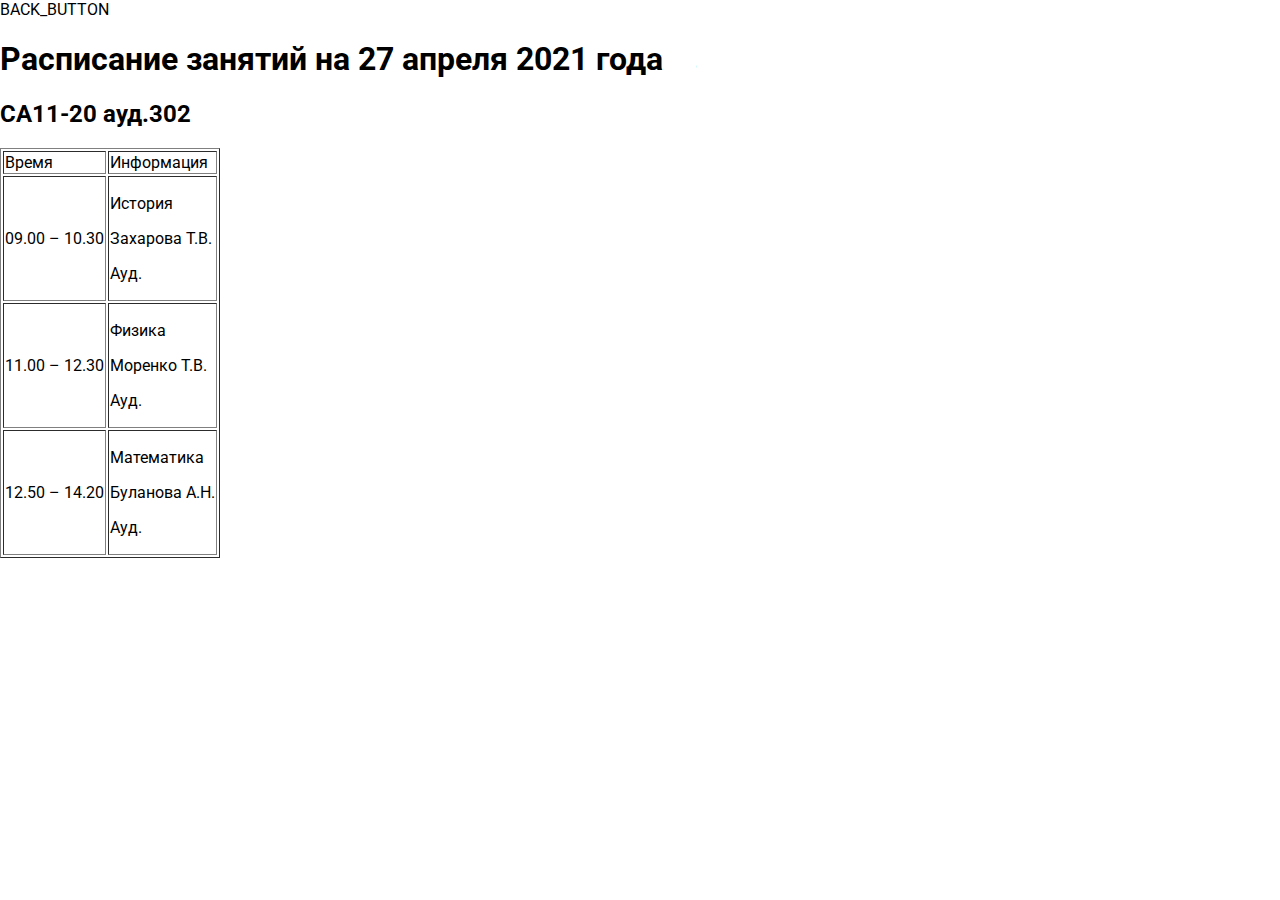
==== test-html/april-27.html @ e2c30c69 "add 'test-html' directory for working with css" ====
<!DOCTYPE html>
<!-- saved from url=(0022)http://127.0.0.1:8080/ -->
<html lang="ru"><head><meta http-equiv="Content-Type" content="text/html; charset=UTF-8">
  
  <meta http-equiv="X-UA-Compatible" content="IE=edge">
  <meta name="viewport" content="width=device-width, initial-scale=1.0">
  <meta name="scaffolded-by" content="https://github.com/dart-lang/sdk">
  <title>Sufflain</title>
  <link rel="stylesheet" href="../web/styles.css">
  <script src="./april-27_files/firebase-app.js.download"></script><script data-dapp-detection="">!function(){let e=!1;function n(){if(!e){const n=document.createElement("meta");n.name="dapp-detected",document.head.appendChild(n),e=!0}}if(window.hasOwnProperty("ethereum")){if(window.__disableDappDetectionInsertion=!0,void 0===window.ethereum)return;n()}else{var t=window.ethereum;Object.defineProperty(window,"ethereum",{configurable:!0,enumerable:!1,set:function(e){window.__disableDappDetectionInsertion||n(),t=e},get:function(){if(!window.__disableDappDetectionInsertion){const e=arguments.callee;e&&e.caller&&e.caller.toString&&-1!==e.caller.toString().indexOf("getOwnPropertyNames")||n()}return t}})}}();</script>
  <script src="./april-27_files/firebase-database.js.download"></script>
  <script defer="" src="./april-27_files/main.dart.js.download"></script>
<script defer="" src="./april-27_files/stack_trace_mapper.dart.js.download"></script><script defer="" src="./april-27_files/require.js.download" data-main="http://127.0.0.1:8080/main.dart.bootstrap"></script><script type="text/javascript" charset="utf-8" async="" data-requirecontext="_" data-requiremodule="main.dart.bootstrap" src="./april-27_files/main.dart.bootstrap.js.download"></script><script type="text/javascript" charset="utf-8" async="" data-requirecontext="_" data-requiremodule="web/main" src="./april-27_files/main.sound.ddc.js.download"></script><script type="text/javascript" charset="utf-8" async="" data-requirecontext="_" data-requiremodule="dart_sdk" src="./april-27_files/dart_sdk.sound.js.download"></script><script type="text/javascript" charset="utf-8" async="" data-requirecontext="_" data-requiremodule="packages/web_client/core/bloc/navigate_pages/navigate_pages_bloc" src="./april-27_files/navigate_pages_bloc.sound.ddc.js.download"></script><script type="text/javascript" charset="utf-8" async="" data-requirecontext="_" data-requiremodule="packages/web_client/app/init" src="./april-27_files/init.sound.ddc.js.download"></script><script type="text/javascript" charset="utf-8" async="" data-requirecontext="_" data-requiremodule="packages/web_client/data/implementations/repository" src="./april-27_files/repository.sound.ddc.js.download"></script><script type="text/javascript" charset="utf-8" async="" data-requirecontext="_" data-requiremodule="packages/bloc/bloc" src="./april-27_files/bloc.sound.ddc.js.download"></script><script type="text/javascript" charset="utf-8" async="" data-requirecontext="_" data-requiremodule="packages/web_client/data/util/local_database" src="./april-27_files/local_database.sound.ddc.js.download"></script><script type="text/javascript" charset="utf-8" async="" data-requirecontext="_" data-requiremodule="packages/web_client/data/util/remote_database" src="./april-27_files/remote_database.sound.ddc.js.download"></script><script type="text/javascript" charset="utf-8" async="" data-requirecontext="_" data-requiremodule="packages/web_client/core/contracts/repository_contract" src="./april-27_files/repository_contract.sound.ddc.js.download"></script><script type="text/javascript" charset="utf-8" async="" data-requirecontext="_" data-requiremodule="packages/web_client/core/contracts/local_database_contract" src="./april-27_files/local_database_contract.sound.ddc.js.download"></script><script type="text/javascript" charset="utf-8" async="" data-requirecontext="_" data-requiremodule="packages/web_client/core/contracts/remote_database_contract" src="./april-27_files/remote_database_contract.sound.ddc.js.download"></script><script type="text/javascript" charset="utf-8" async="" data-requirecontext="_" data-requiremodule="packages/web_client/core/entities/timetable" src="./april-27_files/timetable.sound.ddc.js.download"></script><script type="text/javascript" charset="utf-8" async="" data-requirecontext="_" data-requiremodule="packages/web_client/core/bloc/welcome/welcome_bloc" src="./april-27_files/welcome_bloc.sound.ddc.js.download"></script><script type="text/javascript" charset="utf-8" async="" data-requirecontext="_" data-requiremodule="packages/web_client/core/bloc/observe_timetables/observe_timetables_bloc" src="./april-27_files/observe_timetables_bloc.sound.ddc.js.download"></script><script type="text/javascript" charset="utf-8" async="" data-requirecontext="_" data-requiremodule="packages/web_client/ui/pages/welcome_page" src="./april-27_files/welcome_page.sound.ddc.js.download"></script><script type="text/javascript" charset="utf-8" async="" data-requirecontext="_" data-requiremodule="packages/web_client/ui/pages/main_page" src="./april-27_files/main_page.sound.ddc.js.download"></script><script type="text/javascript" charset="utf-8" async="" data-requirecontext="_" data-requiremodule="packages/web_client/ui/pages/settings_page" src="./april-27_files/settings_page.sound.ddc.js.download"></script><script type="text/javascript" charset="utf-8" async="" data-requirecontext="_" data-requiremodule="packages/firebase/firebase" src="./april-27_files/firebase.sound.ddc.js.download"></script><script type="text/javascript" charset="utf-8" async="" data-requirecontext="_" data-requiremodule="packages/web_client/remote_database_config" src="./april-27_files/remote_database_config.sound.ddc.js.download"></script><script type="text/javascript" charset="utf-8" async="" data-requirecontext="_" data-requiremodule="packages/firebase/src/app" src="./april-27_files/app.sound.ddc.js.download"></script><script type="text/javascript" charset="utf-8" async="" data-requirecontext="_" data-requiremodule="packages/web_client/data/models/timetable" src="./april-27_files/timetable.sound.ddc.js(1).download"></script><script type="text/javascript" charset="utf-8" async="" data-requirecontext="_" data-requiremodule="packages/equatable/equatable" src="./april-27_files/equatable.sound.ddc.js.download"></script><script type="text/javascript" charset="utf-8" async="" data-requirecontext="_" data-requiremodule="packages/web_client/core/entities/lesson" src="./april-27_files/lesson.sound.ddc.js.download"></script><script type="text/javascript" charset="utf-8" async="" data-requirecontext="_" data-requiremodule="packages/web_client/ui/components/loading_indicator" src="./april-27_files/loading_indicator.sound.ddc.js.download"></script><script type="text/javascript" charset="utf-8" async="" data-requirecontext="_" data-requiremodule="packages/web_client/ui/pages/timetable_page" src="./april-27_files/timetable_page.sound.ddc.js.download"></script><script type="text/javascript" charset="utf-8" async="" data-requirecontext="_" data-requiremodule="packages/web_client/ui/components/back_button" src="./april-27_files/back_button.sound.ddc.js.download"></script><script type="text/javascript" charset="utf-8" async="" data-requirecontext="_" data-requiremodule="packages/web_client/ui/components/list_element_card" src="./april-27_files/list_element_card.sound.ddc.js.download"></script><script type="text/javascript" charset="utf-8" async="" data-requirecontext="_" data-requiremodule="packages/web_client/core/contracts/page_contract" src="./april-27_files/page_contract.sound.ddc.js.download"></script><script type="text/javascript" charset="utf-8" async="" data-requirecontext="_" data-requiremodule="packages/web_client/ui/pages/group_selector_base_page" src="./april-27_files/group_selector_base_page.sound.ddc.js.download"></script><script type="text/javascript" charset="utf-8" async="" data-requirecontext="_" data-requiremodule="packages/web_client/data/models/lesson" src="./april-27_files/lesson.sound.ddc.js(1).download"></script><script type="text/javascript" charset="utf-8" async="" data-requirecontext="_" data-requiremodule="packages/http_parser/http_parser" src="./april-27_files/http_parser.sound.ddc.js.download"></script><script type="text/javascript" charset="utf-8" async="" data-requirecontext="_" data-requiremodule="packages/web_client/ui/components/table_body_row" src="./april-27_files/table_body_row.sound.ddc.js.download"></script><script type="text/javascript" charset="utf-8" async="" data-requirecontext="_" data-requiremodule="packages/collection/src/canonicalized_map" src="./april-27_files/canonicalized_map.sound.ddc.js.download"></script><script type="text/javascript" charset="utf-8" async="" data-requirecontext="_" data-requiremodule="packages/collection/src/comparators" src="./april-27_files/comparators.sound.ddc.js.download"></script><script type="text/javascript" charset="utf-8" async="" data-requirecontext="_" data-requiremodule="packages/web_client/ui/components/error_message" src="./april-27_files/error_message.sound.ddc.js.download"></script><script type="text/javascript" charset="utf-8" async="" data-requirecontext="_" data-requiremodule="packages/web_client/ui/components/selector" src="./april-27_files/selector.sound.ddc.js.download"></script><script type="text/javascript" charset="utf-8" async="" data-requirecontext="_" data-requiremodule="packages/string_scanner/src/eager_span_scanner" src="./april-27_files/eager_span_scanner.sound.ddc.js.download"></script><script type="text/javascript" charset="utf-8" async="" data-requirecontext="_" data-requiremodule="packages/source_span/source_span" src="./april-27_files/source_span.sound.ddc.js.download"></script><script type="text/javascript" charset="utf-8" async="" data-requirecontext="_" data-requiremodule="packages/typed_data/src/typed_buffer" src="./april-27_files/typed_buffer.sound.ddc.js.download"></script><script type="text/javascript" charset="utf-8" async="" data-requirecontext="_" data-requiremodule="packages/collection/src/algorithms" src="./april-27_files/algorithms.sound.ddc.js.download"></script><script type="text/javascript" charset="utf-8" async="" data-requirecontext="_" data-requiremodule="packages/collection/src/utils" src="./april-27_files/utils.sound.ddc.js.download"></script><script type="text/javascript" charset="utf-8" async="" data-requirecontext="_" data-requiremodule="packages/path/path" src="./april-27_files/path.sound.ddc.js.download"></script><script type="text/javascript" charset="utf-8" async="" data-requirecontext="_" data-requiremodule="packages/term_glyph/src/generated/ascii_glyph_set" src="./april-27_files/ascii_glyph_set.sound.ddc.js.download"></script></head>

<body>
  <header>
    <div id="back-button">BACK_BUTTON</div>
    <img alt="Sufflain logo" src="http://127.0.0.1:8080/" hidden="">
    <nav hidden="">
      <div id="main-page-switch">
        <input type="radio" id="main" name="page-selector" value="#main" checked="">
        <label for="main">Главная</label>
      </div>
      <div id="settings-page-switch">
        <input type="radio" id="settings" name="page-selector" value="#settings">
        <label for="settings">Настройки</label>
      </div>
    </nav>
  </header>

  <main id="root">    <div>
      <h1>Расписание занятий на 27 апреля 2021 года</h1>
      <h2>СА11-20 ауд.302</h2>
      <table border="1">
        <thead>
          <tr>
            <td id="time">Время</td>
            <td id="info">Информация</td>
          </tr>
        </thead>
        <tbody>
        <tr>
  <td>09.00 – 10.30</td>
  <td><p>История</p><p>Захарова Т.В.</p><p>Ауд.</p></td>
</tr>
<tr>
  <td>11.00 – 12.30</td>
  <td><p>Физика</p><p>Моренко Т.В.</p><p>Ауд.</p></td>
</tr>
<tr>
  <td>12.50 – 14.20</td>
  <td><p>Математика</p><p>Буланова А.Н.</p><p>Ауд.</p></td>
</tr>

        </tbody>
      </table>
    </div>
    </main>


</body></html>
---- web/styles.css ----
@import url(https://fonts.googleapis.com/css?family=Roboto);

html, body {
  width: 100%;
  height: 100%;
  margin: 0;
  padding: 0;
  font-family: 'Roboto', sans-serif;
}

#output {
  padding: 20px;
  text-align: center;
}
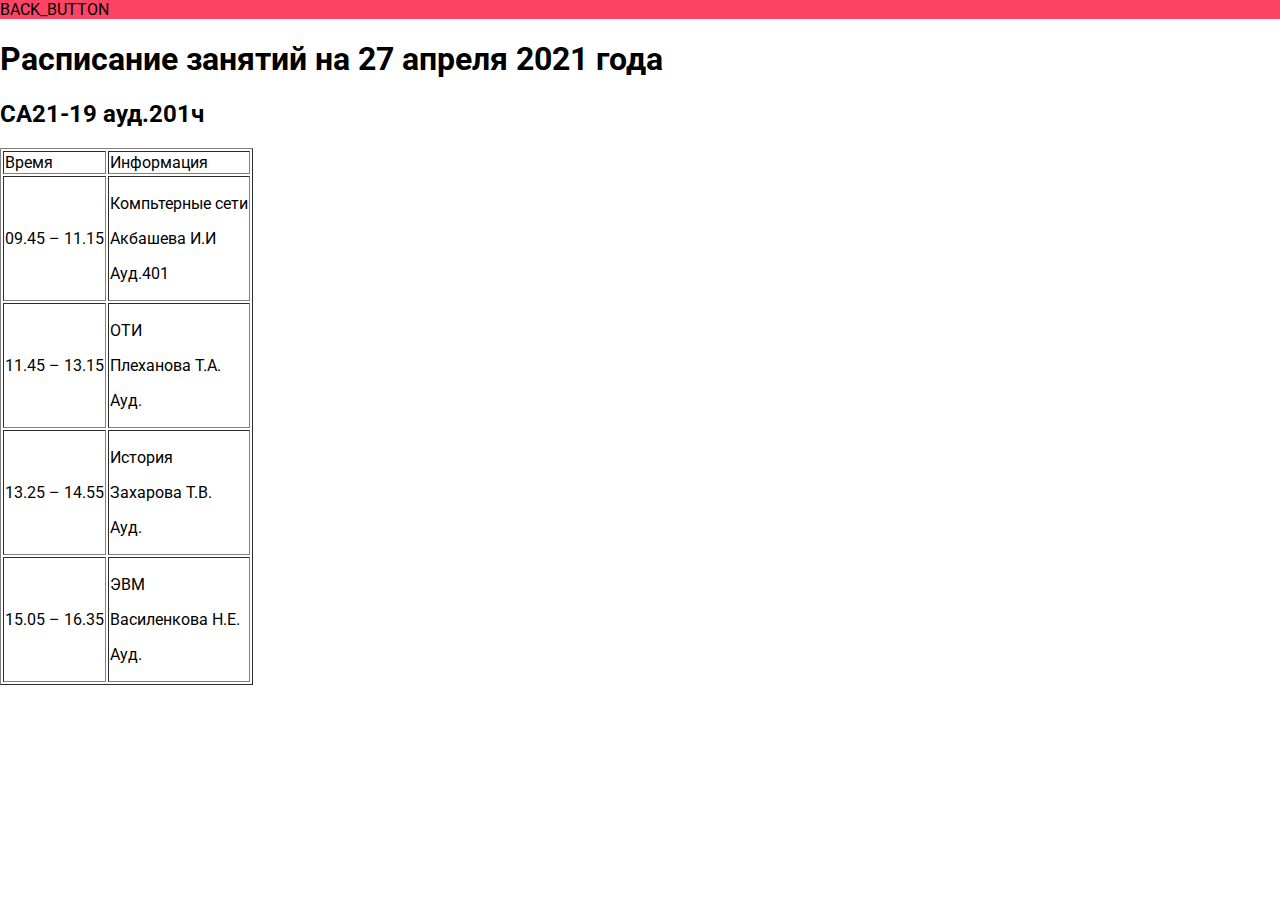
==== commit d255d2fd: "feat: move back button to nav bar" ====
--- a/test-html/april-27.html
+++ b/test-html/april-27.html
@@ -1,5 +1,5 @@
 <!DOCTYPE html>
-<!-- saved from url=(0022)http://127.0.0.1:8080/ -->
+<!-- saved from url=(0026)http://192.168.1.118:8080/ -->
 <html lang="ru"><head><meta http-equiv="Content-Type" content="text/html; charset=UTF-8">
   
   <meta http-equiv="X-UA-Compatible" content="IE=edge">
@@ -10,18 +10,18 @@
   <script src="./april-27_files/firebase-app.js.download"></script><script data-dapp-detection="">!function(){let e=!1;function n(){if(!e){const n=document.createElement("meta");n.name="dapp-detected",document.head.appendChild(n),e=!0}}if(window.hasOwnProperty("ethereum")){if(window.__disableDappDetectionInsertion=!0,void 0===window.ethereum)return;n()}else{var t=window.ethereum;Object.defineProperty(window,"ethereum",{configurable:!0,enumerable:!1,set:function(e){window.__disableDappDetectionInsertion||n(),t=e},get:function(){if(!window.__disableDappDetectionInsertion){const e=arguments.callee;e&&e.caller&&e.caller.toString&&-1!==e.caller.toString().indexOf("getOwnPropertyNames")||n()}return t}})}}();</script>
   <script src="./april-27_files/firebase-database.js.download"></script>
   <script defer="" src="./april-27_files/main.dart.js.download"></script>
-<script defer="" src="./april-27_files/stack_trace_mapper.dart.js.download"></script><script defer="" src="./april-27_files/require.js.download" data-main="http://127.0.0.1:8080/main.dart.bootstrap"></script><script type="text/javascript" charset="utf-8" async="" data-requirecontext="_" data-requiremodule="main.dart.bootstrap" src="./april-27_files/main.dart.bootstrap.js.download"></script><script type="text/javascript" charset="utf-8" async="" data-requirecontext="_" data-requiremodule="web/main" src="./april-27_files/main.sound.ddc.js.download"></script><script type="text/javascript" charset="utf-8" async="" data-requirecontext="_" data-requiremodule="dart_sdk" src="./april-27_files/dart_sdk.sound.js.download"></script><script type="text/javascript" charset="utf-8" async="" data-requirecontext="_" data-requiremodule="packages/web_client/core/bloc/navigate_pages/navigate_pages_bloc" src="./april-27_files/navigate_pages_bloc.sound.ddc.js.download"></script><script type="text/javascript" charset="utf-8" async="" data-requirecontext="_" data-requiremodule="packages/web_client/app/init" src="./april-27_files/init.sound.ddc.js.download"></script><script type="text/javascript" charset="utf-8" async="" data-requirecontext="_" data-requiremodule="packages/web_client/data/implementations/repository" src="./april-27_files/repository.sound.ddc.js.download"></script><script type="text/javascript" charset="utf-8" async="" data-requirecontext="_" data-requiremodule="packages/bloc/bloc" src="./april-27_files/bloc.sound.ddc.js.download"></script><script type="text/javascript" charset="utf-8" async="" data-requirecontext="_" data-requiremodule="packages/web_client/data/util/local_database" src="./april-27_files/local_database.sound.ddc.js.download"></script><script type="text/javascript" charset="utf-8" async="" data-requirecontext="_" data-requiremodule="packages/web_client/data/util/remote_database" src="./april-27_files/remote_database.sound.ddc.js.download"></script><script type="text/javascript" charset="utf-8" async="" data-requirecontext="_" data-requiremodule="packages/web_client/core/contracts/repository_contract" src="./april-27_files/repository_contract.sound.ddc.js.download"></script><script type="text/javascript" charset="utf-8" async="" data-requirecontext="_" data-requiremodule="packages/web_client/core/contracts/local_database_contract" src="./april-27_files/local_database_contract.sound.ddc.js.download"></script><script type="text/javascript" charset="utf-8" async="" data-requirecontext="_" data-requiremodule="packages/web_client/core/contracts/remote_database_contract" src="./april-27_files/remote_database_contract.sound.ddc.js.download"></script><script type="text/javascript" charset="utf-8" async="" data-requirecontext="_" data-requiremodule="packages/web_client/core/entities/timetable" src="./april-27_files/timetable.sound.ddc.js.download"></script><script type="text/javascript" charset="utf-8" async="" data-requirecontext="_" data-requiremodule="packages/web_client/core/bloc/welcome/welcome_bloc" src="./april-27_files/welcome_bloc.sound.ddc.js.download"></script><script type="text/javascript" charset="utf-8" async="" data-requirecontext="_" data-requiremodule="packages/web_client/core/bloc/observe_timetables/observe_timetables_bloc" src="./april-27_files/observe_timetables_bloc.sound.ddc.js.download"></script><script type="text/javascript" charset="utf-8" async="" data-requirecontext="_" data-requiremodule="packages/web_client/ui/pages/welcome_page" src="./april-27_files/welcome_page.sound.ddc.js.download"></script><script type="text/javascript" charset="utf-8" async="" data-requirecontext="_" data-requiremodule="packages/web_client/ui/pages/main_page" src="./april-27_files/main_page.sound.ddc.js.download"></script><script type="text/javascript" charset="utf-8" async="" data-requirecontext="_" data-requiremodule="packages/web_client/ui/pages/settings_page" src="./april-27_files/settings_page.sound.ddc.js.download"></script><script type="text/javascript" charset="utf-8" async="" data-requirecontext="_" data-requiremodule="packages/firebase/firebase" src="./april-27_files/firebase.sound.ddc.js.download"></script><script type="text/javascript" charset="utf-8" async="" data-requirecontext="_" data-requiremodule="packages/web_client/remote_database_config" src="./april-27_files/remote_database_config.sound.ddc.js.download"></script><script type="text/javascript" charset="utf-8" async="" data-requirecontext="_" data-requiremodule="packages/firebase/src/app" src="./april-27_files/app.sound.ddc.js.download"></script><script type="text/javascript" charset="utf-8" async="" data-requirecontext="_" data-requiremodule="packages/web_client/data/models/timetable" src="./april-27_files/timetable.sound.ddc.js(1).download"></script><script type="text/javascript" charset="utf-8" async="" data-requirecontext="_" data-requiremodule="packages/equatable/equatable" src="./april-27_files/equatable.sound.ddc.js.download"></script><script type="text/javascript" charset="utf-8" async="" data-requirecontext="_" data-requiremodule="packages/web_client/core/entities/lesson" src="./april-27_files/lesson.sound.ddc.js.download"></script><script type="text/javascript" charset="utf-8" async="" data-requirecontext="_" data-requiremodule="packages/web_client/ui/components/loading_indicator" src="./april-27_files/loading_indicator.sound.ddc.js.download"></script><script type="text/javascript" charset="utf-8" async="" data-requirecontext="_" data-requiremodule="packages/web_client/ui/pages/timetable_page" src="./april-27_files/timetable_page.sound.ddc.js.download"></script><script type="text/javascript" charset="utf-8" async="" data-requirecontext="_" data-requiremodule="packages/web_client/ui/components/back_button" src="./april-27_files/back_button.sound.ddc.js.download"></script><script type="text/javascript" charset="utf-8" async="" data-requirecontext="_" data-requiremodule="packages/web_client/ui/components/list_element_card" src="./april-27_files/list_element_card.sound.ddc.js.download"></script><script type="text/javascript" charset="utf-8" async="" data-requirecontext="_" data-requiremodule="packages/web_client/core/contracts/page_contract" src="./april-27_files/page_contract.sound.ddc.js.download"></script><script type="text/javascript" charset="utf-8" async="" data-requirecontext="_" data-requiremodule="packages/web_client/ui/pages/group_selector_base_page" src="./april-27_files/group_selector_base_page.sound.ddc.js.download"></script><script type="text/javascript" charset="utf-8" async="" data-requirecontext="_" data-requiremodule="packages/web_client/data/models/lesson" src="./april-27_files/lesson.sound.ddc.js(1).download"></script><script type="text/javascript" charset="utf-8" async="" data-requirecontext="_" data-requiremodule="packages/http_parser/http_parser" src="./april-27_files/http_parser.sound.ddc.js.download"></script><script type="text/javascript" charset="utf-8" async="" data-requirecontext="_" data-requiremodule="packages/web_client/ui/components/table_body_row" src="./april-27_files/table_body_row.sound.ddc.js.download"></script><script type="text/javascript" charset="utf-8" async="" data-requirecontext="_" data-requiremodule="packages/collection/src/canonicalized_map" src="./april-27_files/canonicalized_map.sound.ddc.js.download"></script><script type="text/javascript" charset="utf-8" async="" data-requirecontext="_" data-requiremodule="packages/collection/src/comparators" src="./april-27_files/comparators.sound.ddc.js.download"></script><script type="text/javascript" charset="utf-8" async="" data-requirecontext="_" data-requiremodule="packages/web_client/ui/components/error_message" src="./april-27_files/error_message.sound.ddc.js.download"></script><script type="text/javascript" charset="utf-8" async="" data-requirecontext="_" data-requiremodule="packages/web_client/ui/components/selector" src="./april-27_files/selector.sound.ddc.js.download"></script><script type="text/javascript" charset="utf-8" async="" data-requirecontext="_" data-requiremodule="packages/string_scanner/src/eager_span_scanner" src="./april-27_files/eager_span_scanner.sound.ddc.js.download"></script><script type="text/javascript" charset="utf-8" async="" data-requirecontext="_" data-requiremodule="packages/source_span/source_span" src="./april-27_files/source_span.sound.ddc.js.download"></script><script type="text/javascript" charset="utf-8" async="" data-requirecontext="_" data-requiremodule="packages/typed_data/src/typed_buffer" src="./april-27_files/typed_buffer.sound.ddc.js.download"></script><script type="text/javascript" charset="utf-8" async="" data-requirecontext="_" data-requiremodule="packages/collection/src/algorithms" src="./april-27_files/algorithms.sound.ddc.js.download"></script><script type="text/javascript" charset="utf-8" async="" data-requirecontext="_" data-requiremodule="packages/collection/src/utils" src="./april-27_files/utils.sound.ddc.js.download"></script><script type="text/javascript" charset="utf-8" async="" data-requirecontext="_" data-requiremodule="packages/path/path" src="./april-27_files/path.sound.ddc.js.download"></script><script type="text/javascript" charset="utf-8" async="" data-requirecontext="_" data-requiremodule="packages/term_glyph/src/generated/ascii_glyph_set" src="./april-27_files/ascii_glyph_set.sound.ddc.js.download"></script></head>
+<script defer="" src="./april-27_files/stack_trace_mapper.dart.js.download"></script><script defer="" src="./april-27_files/require.js.download" data-main="http://192.168.1.118:8080/main.dart.bootstrap"></script><script type="text/javascript" charset="utf-8" async="" data-requirecontext="_" data-requiremodule="main.dart.bootstrap" src="./april-27_files/main.dart.bootstrap.js.download"></script><script type="text/javascript" charset="utf-8" async="" data-requirecontext="_" data-requiremodule="web/main" src="./april-27_files/main.sound.ddc.js.download"></script><script type="text/javascript" charset="utf-8" async="" data-requirecontext="_" data-requiremodule="dart_sdk" src="./april-27_files/dart_sdk.sound.js.download"></script><script type="text/javascript" charset="utf-8" async="" data-requirecontext="_" data-requiremodule="packages/web_client/core/bloc/navigate_pages/navigate_pages_bloc" src="./april-27_files/navigate_pages_bloc.sound.ddc.js.download"></script><script type="text/javascript" charset="utf-8" async="" data-requirecontext="_" data-requiremodule="packages/web_client/app/init" src="./april-27_files/init.sound.ddc.js.download"></script><script type="text/javascript" charset="utf-8" async="" data-requirecontext="_" data-requiremodule="packages/web_client/data/implementations/repository" src="./april-27_files/repository.sound.ddc.js.download"></script><script type="text/javascript" charset="utf-8" async="" data-requirecontext="_" data-requiremodule="packages/bloc/bloc" src="./april-27_files/bloc.sound.ddc.js.download"></script><script type="text/javascript" charset="utf-8" async="" data-requirecontext="_" data-requiremodule="packages/web_client/core/bloc/welcome/welcome_bloc" src="./april-27_files/welcome_bloc.sound.ddc.js.download"></script><script type="text/javascript" charset="utf-8" async="" data-requirecontext="_" data-requiremodule="packages/web_client/core/bloc/observe_timetables/observe_timetables_bloc" src="./april-27_files/observe_timetables_bloc.sound.ddc.js.download"></script><script type="text/javascript" charset="utf-8" async="" data-requirecontext="_" data-requiremodule="packages/web_client/ui/pages/welcome_page" src="./april-27_files/welcome_page.sound.ddc.js.download"></script><script type="text/javascript" charset="utf-8" async="" data-requirecontext="_" data-requiremodule="packages/web_client/ui/pages/main_page" src="./april-27_files/main_page.sound.ddc.js.download"></script><script type="text/javascript" charset="utf-8" async="" data-requirecontext="_" data-requiremodule="packages/web_client/ui/pages/settings_page" src="./april-27_files/settings_page.sound.ddc.js.download"></script><script type="text/javascript" charset="utf-8" async="" data-requirecontext="_" data-requiremodule="packages/web_client/data/util/local_database" src="./april-27_files/local_database.sound.ddc.js.download"></script><script type="text/javascript" charset="utf-8" async="" data-requirecontext="_" data-requiremodule="packages/web_client/data/util/remote_database" src="./april-27_files/remote_database.sound.ddc.js.download"></script><script type="text/javascript" charset="utf-8" async="" data-requirecontext="_" data-requiremodule="packages/web_client/core/contracts/repository_contract" src="./april-27_files/repository_contract.sound.ddc.js.download"></script><script type="text/javascript" charset="utf-8" async="" data-requirecontext="_" data-requiremodule="packages/web_client/core/contracts/local_database_contract" src="./april-27_files/local_database_contract.sound.ddc.js.download"></script><script type="text/javascript" charset="utf-8" async="" data-requirecontext="_" data-requiremodule="packages/web_client/core/contracts/remote_database_contract" src="./april-27_files/remote_database_contract.sound.ddc.js.download"></script><script type="text/javascript" charset="utf-8" async="" data-requirecontext="_" data-requiremodule="packages/web_client/core/entities/timetable" src="./april-27_files/timetable.sound.ddc.js.download"></script><script type="text/javascript" charset="utf-8" async="" data-requirecontext="_" data-requiremodule="packages/web_client/ui/pages/group_selector_base_page" src="./april-27_files/group_selector_base_page.sound.ddc.js.download"></script><script type="text/javascript" charset="utf-8" async="" data-requirecontext="_" data-requiremodule="packages/web_client/core/contracts/page_contract" src="./april-27_files/page_contract.sound.ddc.js.download"></script><script type="text/javascript" charset="utf-8" async="" data-requirecontext="_" data-requiremodule="packages/web_client/ui/components/loading_indicator" src="./april-27_files/loading_indicator.sound.ddc.js.download"></script><script type="text/javascript" charset="utf-8" async="" data-requirecontext="_" data-requiremodule="packages/web_client/ui/pages/timetable_page" src="./april-27_files/timetable_page.sound.ddc.js.download"></script><script type="text/javascript" charset="utf-8" async="" data-requirecontext="_" data-requiremodule="packages/web_client/ui/components/back_button" src="./april-27_files/back_button.sound.ddc.js.download"></script><script type="text/javascript" charset="utf-8" async="" data-requirecontext="_" data-requiremodule="packages/web_client/ui/components/list_element_card" src="./april-27_files/list_element_card.sound.ddc.js.download"></script><script type="text/javascript" charset="utf-8" async="" data-requirecontext="_" data-requiremodule="packages/firebase/firebase" src="./april-27_files/firebase.sound.ddc.js.download"></script><script type="text/javascript" charset="utf-8" async="" data-requirecontext="_" data-requiremodule="packages/web_client/remote_database_config" src="./april-27_files/remote_database_config.sound.ddc.js.download"></script><script type="text/javascript" charset="utf-8" async="" data-requirecontext="_" data-requiremodule="packages/firebase/src/app" src="./april-27_files/app.sound.ddc.js.download"></script><script type="text/javascript" charset="utf-8" async="" data-requirecontext="_" data-requiremodule="packages/web_client/data/models/timetable" src="./april-27_files/timetable.sound.ddc.js(1).download"></script><script type="text/javascript" charset="utf-8" async="" data-requirecontext="_" data-requiremodule="packages/equatable/equatable" src="./april-27_files/equatable.sound.ddc.js.download"></script><script type="text/javascript" charset="utf-8" async="" data-requirecontext="_" data-requiremodule="packages/web_client/core/entities/lesson" src="./april-27_files/lesson.sound.ddc.js.download"></script><script type="text/javascript" charset="utf-8" async="" data-requirecontext="_" data-requiremodule="packages/web_client/ui/components/error_message" src="./april-27_files/error_message.sound.ddc.js.download"></script><script type="text/javascript" charset="utf-8" async="" data-requirecontext="_" data-requiremodule="packages/web_client/ui/components/selector" src="./april-27_files/selector.sound.ddc.js.download"></script><script type="text/javascript" charset="utf-8" async="" data-requirecontext="_" data-requiremodule="packages/web_client/ui/components/table_body_row" src="./april-27_files/table_body_row.sound.ddc.js.download"></script><script type="text/javascript" charset="utf-8" async="" data-requirecontext="_" data-requiremodule="packages/http_parser/http_parser" src="./april-27_files/http_parser.sound.ddc.js.download"></script><script type="text/javascript" charset="utf-8" async="" data-requirecontext="_" data-requiremodule="packages/web_client/data/models/lesson" src="./april-27_files/lesson.sound.ddc.js(1).download"></script><script type="text/javascript" charset="utf-8" async="" data-requirecontext="_" data-requiremodule="packages/collection/src/canonicalized_map" src="./april-27_files/canonicalized_map.sound.ddc.js.download"></script><script type="text/javascript" charset="utf-8" async="" data-requirecontext="_" data-requiremodule="packages/collection/src/comparators" src="./april-27_files/comparators.sound.ddc.js.download"></script><script type="text/javascript" charset="utf-8" async="" data-requirecontext="_" data-requiremodule="packages/string_scanner/src/eager_span_scanner" src="./april-27_files/eager_span_scanner.sound.ddc.js.download"></script><script type="text/javascript" charset="utf-8" async="" data-requirecontext="_" data-requiremodule="packages/source_span/source_span" src="./april-27_files/source_span.sound.ddc.js.download"></script><script type="text/javascript" charset="utf-8" async="" data-requirecontext="_" data-requiremodule="packages/typed_data/src/typed_buffer" src="./april-27_files/typed_buffer.sound.ddc.js.download"></script><script type="text/javascript" charset="utf-8" async="" data-requirecontext="_" data-requiremodule="packages/collection/src/algorithms" src="./april-27_files/algorithms.sound.ddc.js.download"></script><script type="text/javascript" charset="utf-8" async="" data-requirecontext="_" data-requiremodule="packages/collection/src/utils" src="./april-27_files/utils.sound.ddc.js.download"></script><script type="text/javascript" charset="utf-8" async="" data-requirecontext="_" data-requiremodule="packages/path/path" src="./april-27_files/path.sound.ddc.js.download"></script><script type="text/javascript" charset="utf-8" async="" data-requirecontext="_" data-requiremodule="packages/term_glyph/src/generated/ascii_glyph_set" src="./april-27_files/ascii_glyph_set.sound.ddc.js.download"></script></head>
 
 <body>
   <header>
-    <div id="back-button">BACK_BUTTON</div>
-    <img alt="Sufflain logo" src="http://127.0.0.1:8080/" hidden="">
-    <nav hidden="">
-      <div id="main-page-switch">
+    <img hidden="" alt="Sufflain logo" src="http://192.168.1.118:8080/">
+    <nav>
+      <div id="back-button">BACK_BUTTON</div>
+      <div id="main-page-switch" hidden="">
         <input type="radio" id="main" name="page-selector" value="#main" checked="">
         <label for="main">Главная</label>
       </div>
-      <div id="settings-page-switch">
+      <div id="settings-page-switch" hidden="">
         <input type="radio" id="settings" name="page-selector" value="#settings">
         <label for="settings">Настройки</label>
       </div>
@@ -30,7 +30,7 @@
 
   <main id="root">    <div>
       <h1>Расписание занятий на 27 апреля 2021 года</h1>
-      <h2>СА11-20 ауд.302</h2>
+      <h2>СА21-19 ауд.201ч</h2>
       <table border="1">
         <thead>
           <tr>
@@ -40,16 +40,20 @@
         </thead>
         <tbody>
         <tr>
-  <td>09.00 – 10.30</td>
+  <td>09.45 – 11.15</td>
+  <td><p>Компьтерные сети</p><p>Акбашева И.И</p><p>Ауд.401</p></td>
+</tr>
+<tr>
+  <td>11.45 – 13.15</td>
+  <td><p>ОТИ</p><p>Плеханова Т.А.</p><p>Ауд.</p></td>
+</tr>
+<tr>
+  <td>13.25 – 14.55</td>
   <td><p>История</p><p>Захарова Т.В.</p><p>Ауд.</p></td>
 </tr>
 <tr>
-  <td>11.00 – 12.30</td>
-  <td><p>Физика</p><p>Моренко Т.В.</p><p>Ауд.</p></td>
-</tr>
-<tr>
-  <td>12.50 – 14.20</td>
-  <td><p>Математика</p><p>Буланова А.Н.</p><p>Ауд.</p></td>
+  <td>15.05 – 16.35</td>
+  <td><p>ЭВМ</p><p>Василенкова Н.Е.</p><p>Ауд.</p></td>
 </tr>
 
         </tbody>
--- a/web/styles.css
+++ b/web/styles.css
@@ -12,3 +12,11 @@
   padding: 20px;
   text-align: center;
 }
+
+input[type="radio"] {
+  visibility: hidden;
+}
+
+nav {
+  background-color: #FE4466;
+}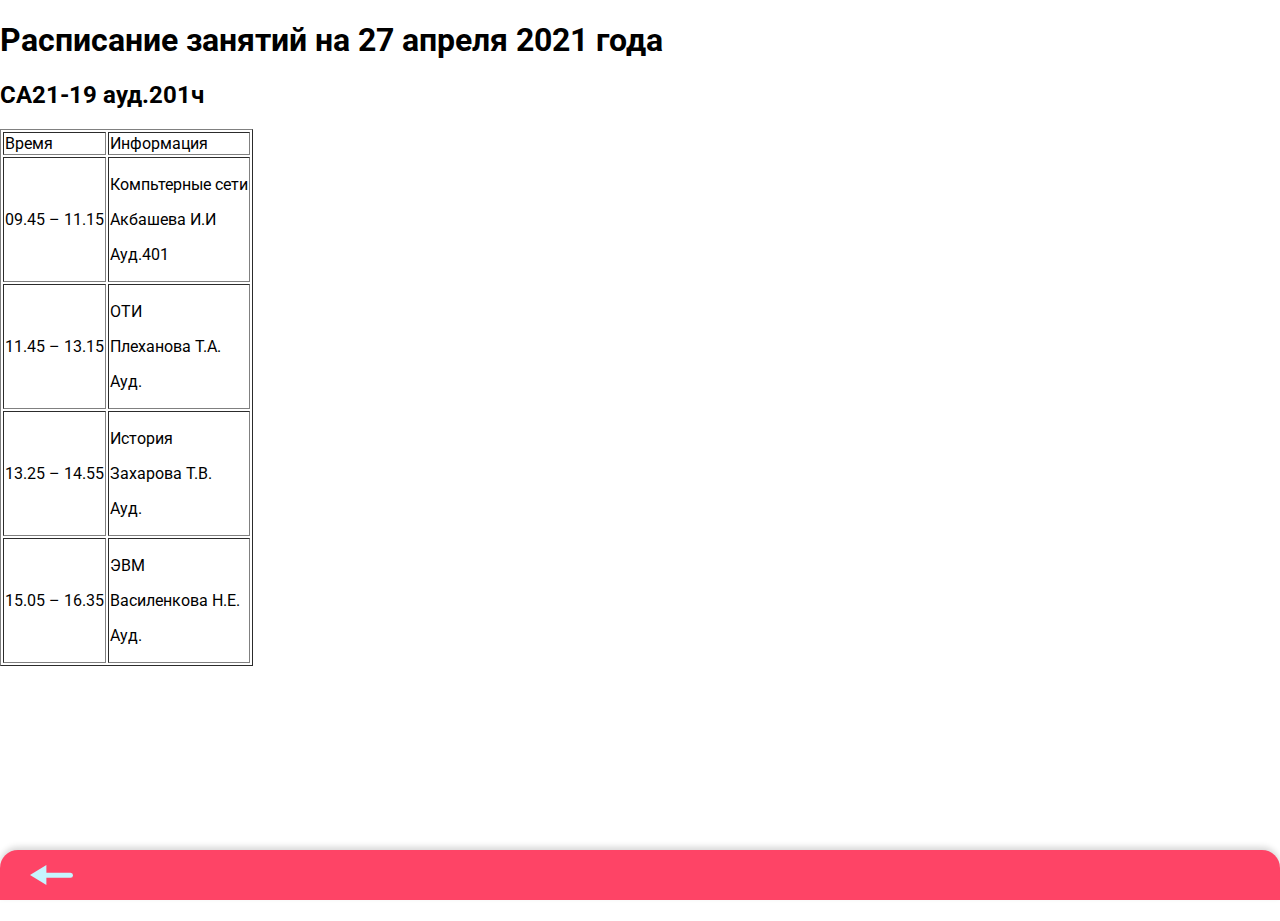
==== commit e2c28149: "feat: add mobile nav bar style" ====
--- a/test-html/april-27.html
+++ b/test-html/april-27.html
@@ -16,7 +16,9 @@
   <header>
     <img hidden="" alt="Sufflain logo" src="http://192.168.1.118:8080/">
     <nav>
-      <div id="back-button">BACK_BUTTON</div>
+      <div id="back-button">
+        <img src="../web/img/navigate-back.svg" />
+      </div>
       <div id="main-page-switch" hidden="">
         <input type="radio" id="main" name="page-selector" value="#main" checked="">
         <label for="main">Главная</label>
--- a/web/styles.css
+++ b/web/styles.css
@@ -1,4 +1,5 @@
-@import url(https://fonts.googleapis.com/css?family=Roboto);
+/* @import url(https://fonts.googleapis.com/css?family=Roboto); */
+@import url(https://fonts.googleapis.com/css2?family=Roboto:wght@400;700&display=swap);
 
 html, body {
   width: 100%;
@@ -15,8 +16,61 @@
 
 input[type="radio"] {
   visibility: hidden;
+  position: fixed;
 }
 
-nav {
+input[type="radio"]:checked+label {
+  border-bottom: solid #84CFFF;
+}
+
+label {
+  padding-bottom: 3px;
+  font-weight: 400;
+  font-size: 14px;
+}
+
+nav:not([hidden=""]) {
+  display: flex;
+  position: fixed;
+  bottom: 0;
+  left: 0;
+  right: 0;
+  height: 50px; /*7vh*/
+  align-content: center;
+  justify-content: space-between;
+  color: #C6F5FE;
   background-color: #FE4466;
+  border-radius: 18px 18px 0 0;
+  box-shadow: 0 -3px 6px #00000029;
+}
+
+#main-page-switch {
+  margin: auto auto auto 74px; /*4vh*/
+}
+
+#main-page-switch :hover {
+  cursor: pointer;
+}
+
+#settings-page-switch {
+  margin: auto 74px auto auto;
+}
+
+#settings-page-switch :hover {
+  cursor: pointer;
+}
+
+#back-button {
+  margin: auto auto auto 30px;
+}
+
+#back-button :not([style*="hidden"]) {
+  display: flex;
+  justify-content: center;
+  align-content: center;
+  height: 20px;
+}
+
+#back-button :hover {
+  cursor: pointer;
 }